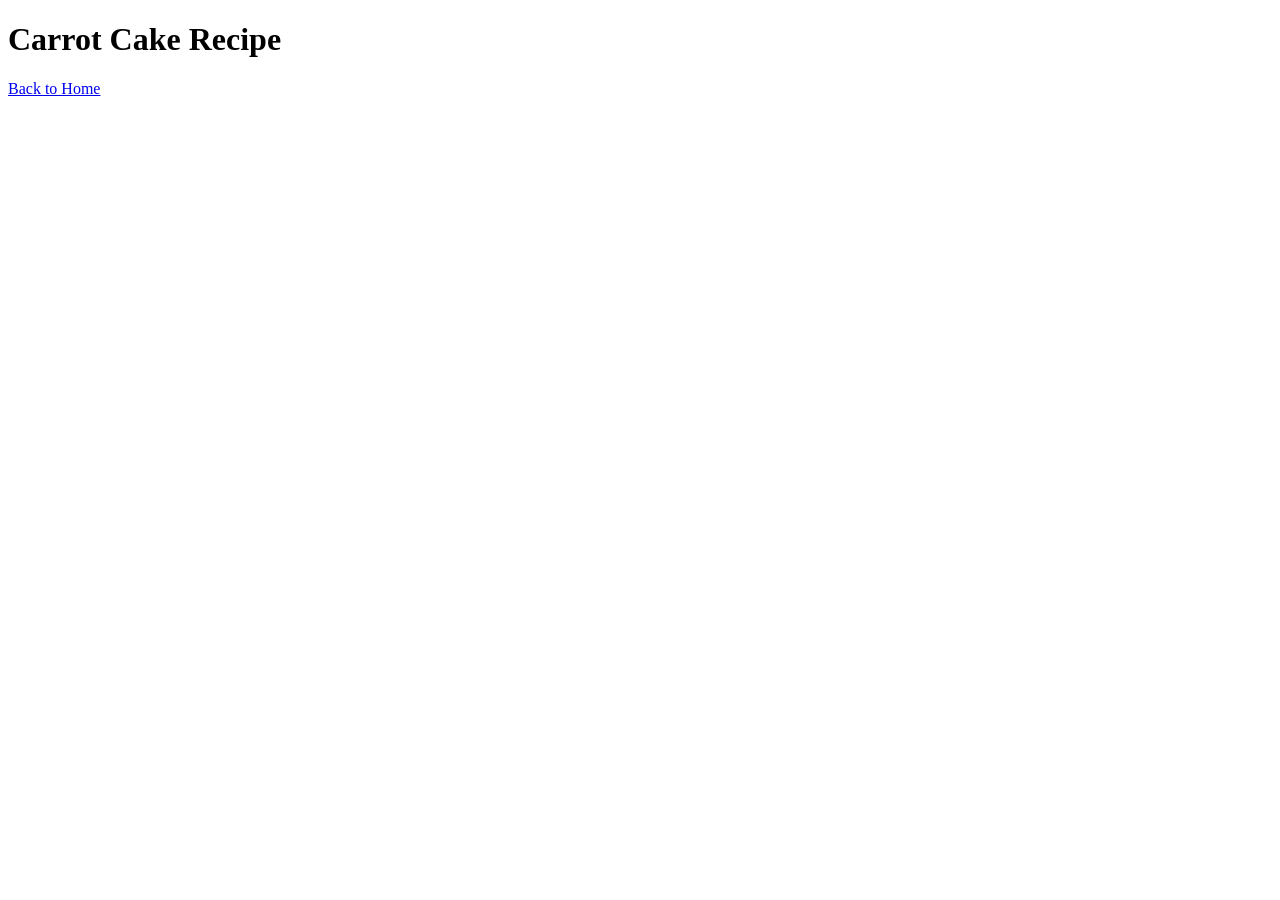
==== recipes/carrot-cake.html @ dc17c0d6 "Add first recipe Added the HTML file for the first recipe and created the link between both pages" ====
<!DOCTYPE html>
<html lang="en">
<head>
    <meta charset="UTF-8">
    <meta name="viewport" content="width=device-width, initial-scale=1.0">
    <title>Carrot Cake Recipe</title>
</head>
<body>
    <h1>Carrot Cake Recipe</h1>
    <a href="../index.html">Back to Home</a>
</body>
</html>
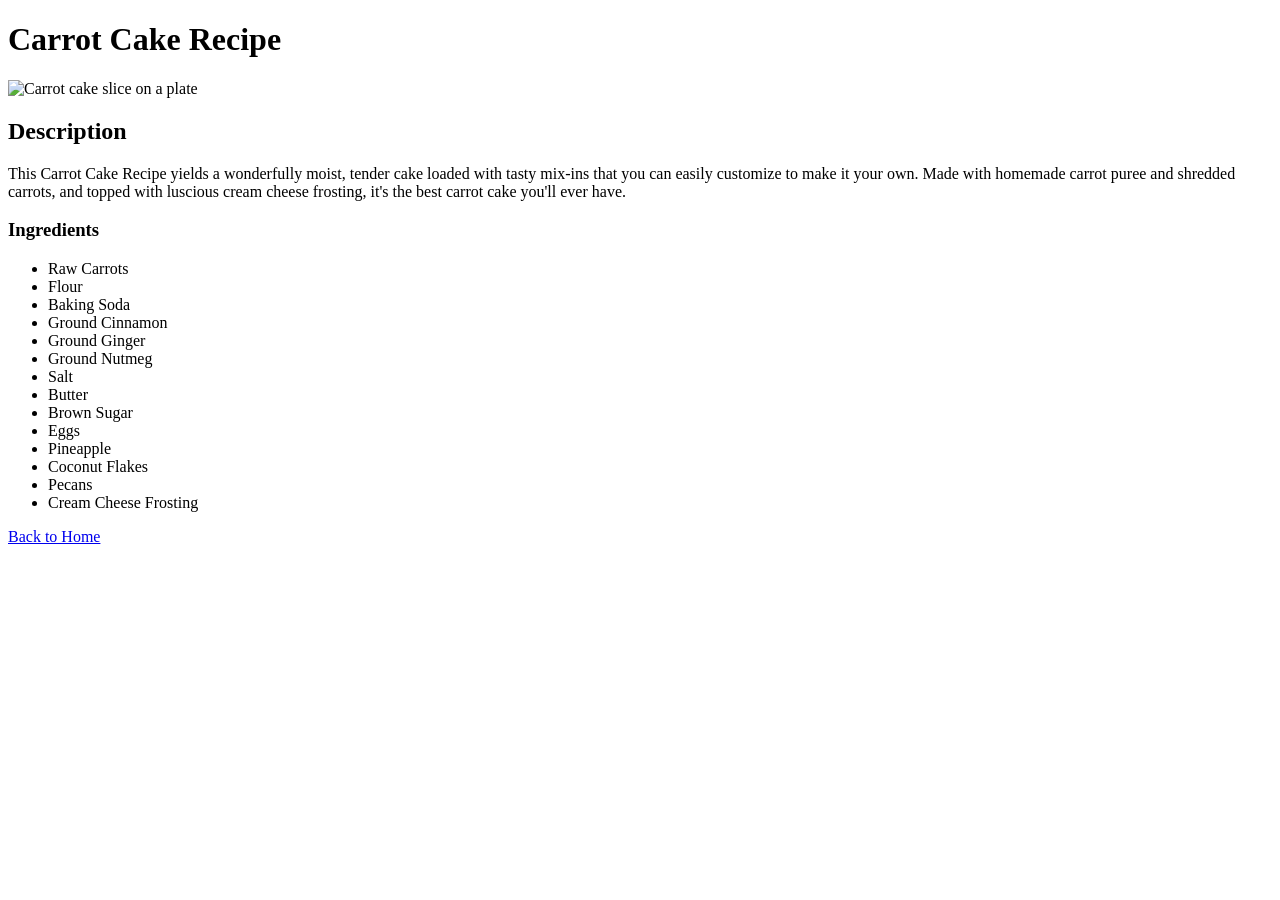
==== commit 5c30b566: "Add ingredients list to carrot cake Added the ingredient list for the carrot cake recipe, as well as" ====
--- a/recipes/carrot-cake.html
+++ b/recipes/carrot-cake.html
@@ -1,12 +1,40 @@
-<!DOCTYPE html>
+<!doctype html>
 <html lang="en">
-<head>
-    <meta charset="UTF-8">
-    <meta name="viewport" content="width=device-width, initial-scale=1.0">
+  <head>
+    <meta charset="UTF-8" />
+    <meta name="viewport" content="width=device-width, initial-scale=1.0" />
     <title>Carrot Cake Recipe</title>
-</head>
-<body>
+  </head>
+  <body>
     <h1>Carrot Cake Recipe</h1>
+    <img
+      src="https://www.lifeloveandsugar.com/wp-content/uploads/2023/08/Carrot-Cake4.jpg"
+      alt="Carrot cake slice on a plate"
+    />
+    <h2>Description</h2>
+    <p>
+      This Carrot Cake Recipe yields a wonderfully moist, tender cake loaded
+      with tasty mix-ins that you can easily customize to make it your own. Made
+      with homemade carrot puree and shredded carrots, and topped with luscious
+      cream cheese frosting, it's the best carrot cake you'll ever have.
+    </p>
+    <h3>Ingredients</h3>
+    <ul>
+        <li>Raw Carrots</li>
+        <li>Flour</li>
+        <li>Baking Soda</li>
+        <li>Ground Cinnamon</li>
+        <li>Ground Ginger</li>
+        <li>Ground Nutmeg</li>
+        <li>Salt</li>
+        <li>Butter</li>
+        <li>Brown Sugar</li>
+        <li>Eggs</li>
+        <li>Pineapple</li>
+        <li>Coconut Flakes</li>
+        <li>Pecans</li>
+        <li>Cream Cheese Frosting</li>
+    </ul>
     <a href="../index.html">Back to Home</a>
-</body>
-</html>+  </body>
+</html>
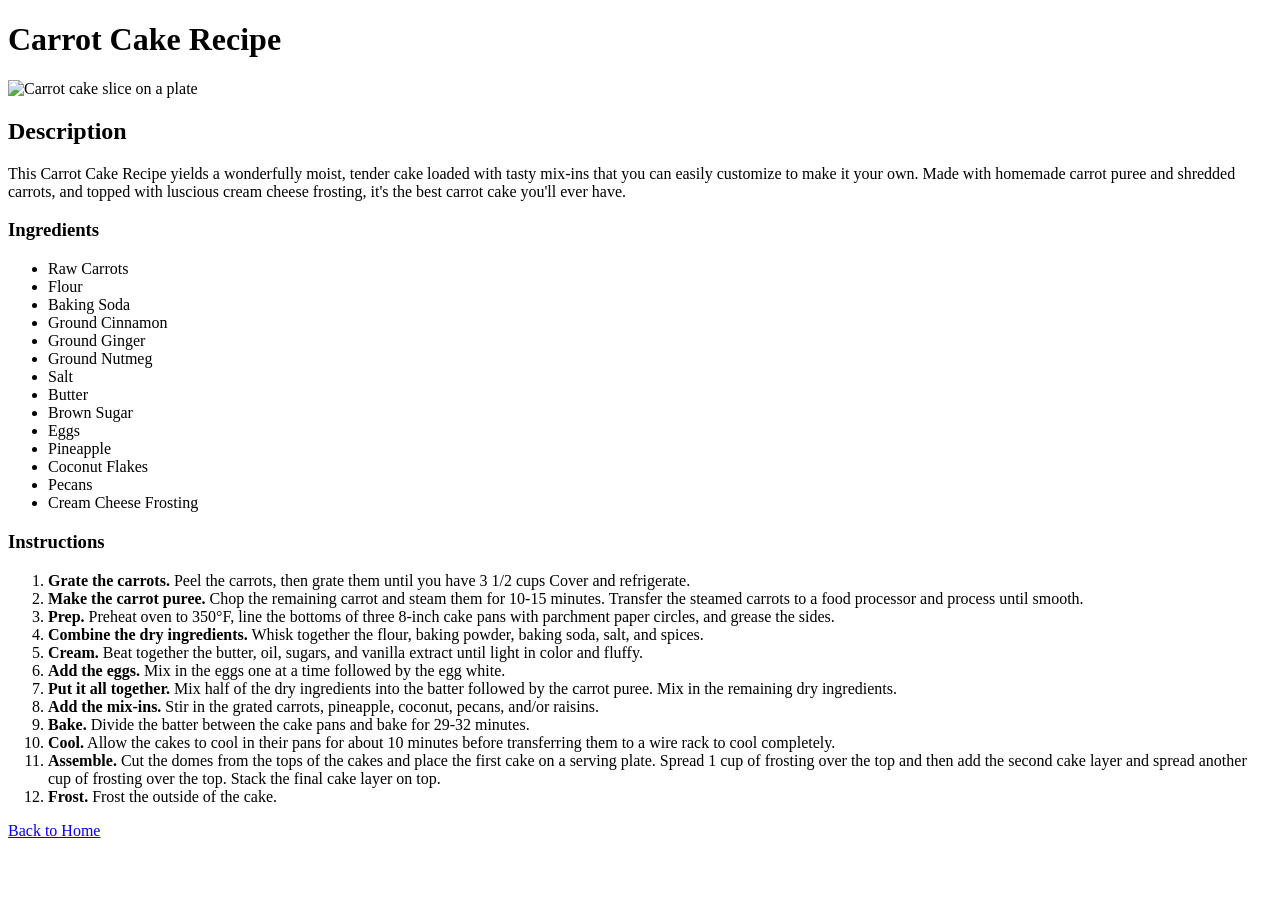
==== commit 4c727ed7: "Add carrot cake baking steps Added the steps to bake a carrot cake" ====
--- a/recipes/carrot-cake.html
+++ b/recipes/carrot-cake.html
@@ -35,6 +35,21 @@
         <li>Pecans</li>
         <li>Cream Cheese Frosting</li>
     </ul>
+    <h3>Instructions</h3>
+    <ol>
+      <li><strong>Grate the carrots.</strong> Peel the carrots, then grate them until you have 3 1/2 cups Cover and refrigerate.</li>
+      <li><strong>Make the carrot puree.</strong> Chop the remaining carrot and steam them for 10-15 minutes. Transfer the steamed carrots to a food processor and process until smooth.</li>
+      <li><strong>Prep.</strong> Preheat oven to 350°F, line the bottoms of three 8-inch cake pans with parchment paper circles, and grease the sides.</li>
+      <li><strong>Combine the dry ingredients.</strong> Whisk together the flour, baking powder, baking soda, salt, and spices.</li>
+      <li><strong>Cream.</strong> Beat together the butter, oil, sugars, and vanilla extract until light in color and fluffy.</li>
+      <li><strong>Add the eggs.</strong> Mix in the eggs one at a time followed by the egg white.</li>
+      <li><strong>Put it all together.</strong> Mix half of the dry ingredients into the batter followed by the carrot puree. Mix in the remaining dry ingredients.</li>
+      <li><strong>Add the mix-ins.</strong> Stir in the grated carrots, pineapple, coconut, pecans, and/or raisins.</li>
+      <li><strong>Bake.</strong> Divide the batter between the cake pans and bake for 29-32 minutes.</li>
+      <li><strong>Cool.</strong> Allow the cakes to cool in their pans for about 10 minutes before transferring them to a wire rack to cool completely.</li>
+      <li><strong>Assemble.</strong> Cut the domes from the tops of the cakes and place the first cake on a serving plate. Spread 1 cup of frosting over the top and then add the second cake layer and spread another cup of frosting over the top. Stack the final cake layer on top.</li>
+      <li><strong>Frost.</strong> Frost the outside of the cake.</li>
+    </ol>
     <a href="../index.html">Back to Home</a>
   </body>
 </html>
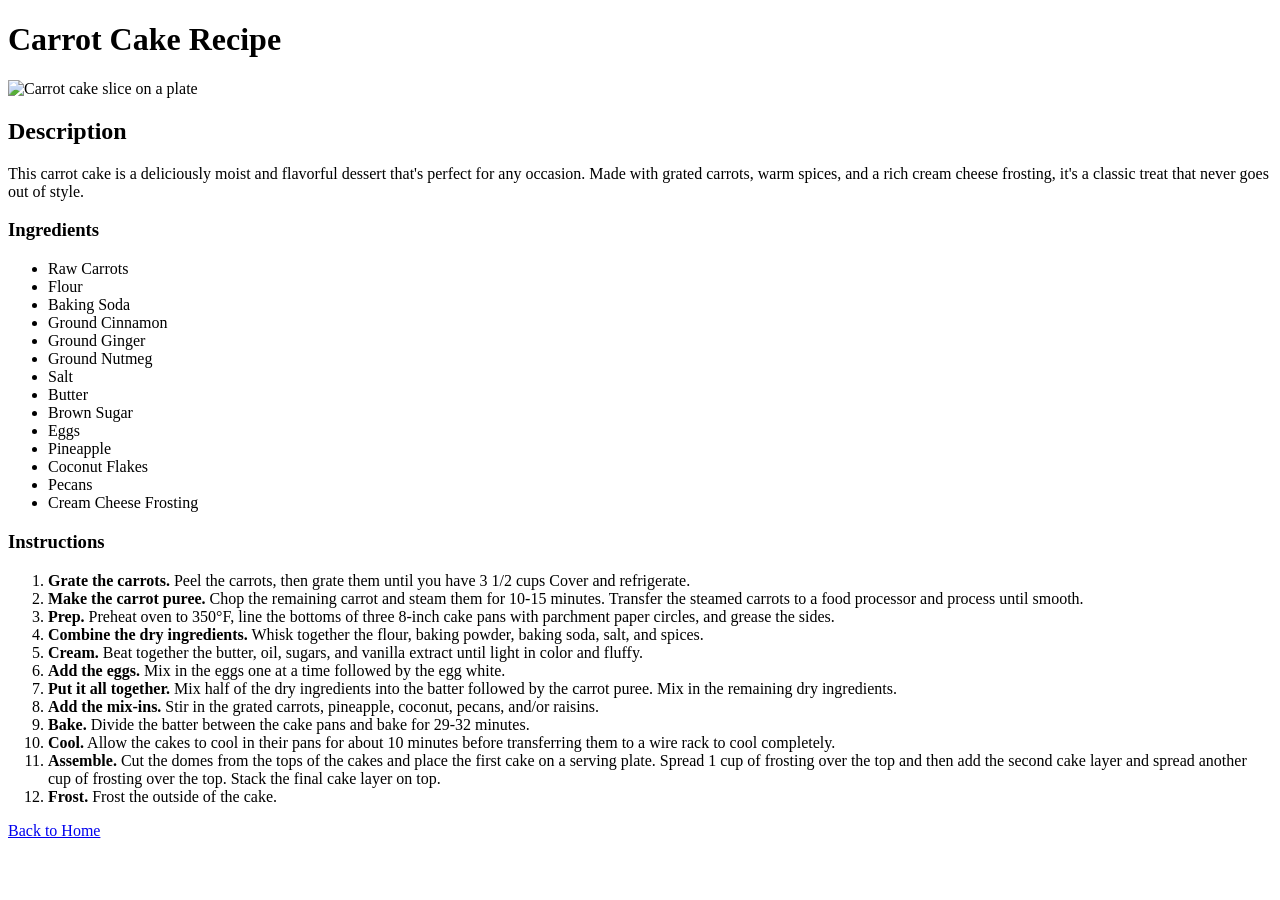
==== commit 932bef06: "Add chili recipe and update index.html to include links to both recipes. Added a new recipe for chil" ====
--- a/recipes/carrot-cake.html
+++ b/recipes/carrot-cake.html
@@ -13,41 +13,77 @@
     />
     <h2>Description</h2>
     <p>
-      This Carrot Cake Recipe yields a wonderfully moist, tender cake loaded
-      with tasty mix-ins that you can easily customize to make it your own. Made
-      with homemade carrot puree and shredded carrots, and topped with luscious
-      cream cheese frosting, it's the best carrot cake you'll ever have.
+      This carrot cake is a deliciously moist and flavorful dessert that's perfect
+      for any occasion. Made with grated carrots, warm spices, and a rich cream
+      cheese frosting, it's a classic treat that never goes out of style.
     </p>
     <h3>Ingredients</h3>
     <ul>
-        <li>Raw Carrots</li>
-        <li>Flour</li>
-        <li>Baking Soda</li>
-        <li>Ground Cinnamon</li>
-        <li>Ground Ginger</li>
-        <li>Ground Nutmeg</li>
-        <li>Salt</li>
-        <li>Butter</li>
-        <li>Brown Sugar</li>
-        <li>Eggs</li>
-        <li>Pineapple</li>
-        <li>Coconut Flakes</li>
-        <li>Pecans</li>
-        <li>Cream Cheese Frosting</li>
+      <li>Raw Carrots</li>
+      <li>Flour</li>
+      <li>Baking Soda</li>
+      <li>Ground Cinnamon</li>
+      <li>Ground Ginger</li>
+      <li>Ground Nutmeg</li>
+      <li>Salt</li>
+      <li>Butter</li>
+      <li>Brown Sugar</li>
+      <li>Eggs</li>
+      <li>Pineapple</li>
+      <li>Coconut Flakes</li>
+      <li>Pecans</li>
+      <li>Cream Cheese Frosting</li>
     </ul>
     <h3>Instructions</h3>
     <ol>
-      <li><strong>Grate the carrots.</strong> Peel the carrots, then grate them until you have 3 1/2 cups Cover and refrigerate.</li>
-      <li><strong>Make the carrot puree.</strong> Chop the remaining carrot and steam them for 10-15 minutes. Transfer the steamed carrots to a food processor and process until smooth.</li>
-      <li><strong>Prep.</strong> Preheat oven to 350°F, line the bottoms of three 8-inch cake pans with parchment paper circles, and grease the sides.</li>
-      <li><strong>Combine the dry ingredients.</strong> Whisk together the flour, baking powder, baking soda, salt, and spices.</li>
-      <li><strong>Cream.</strong> Beat together the butter, oil, sugars, and vanilla extract until light in color and fluffy.</li>
-      <li><strong>Add the eggs.</strong> Mix in the eggs one at a time followed by the egg white.</li>
-      <li><strong>Put it all together.</strong> Mix half of the dry ingredients into the batter followed by the carrot puree. Mix in the remaining dry ingredients.</li>
-      <li><strong>Add the mix-ins.</strong> Stir in the grated carrots, pineapple, coconut, pecans, and/or raisins.</li>
-      <li><strong>Bake.</strong> Divide the batter between the cake pans and bake for 29-32 minutes.</li>
-      <li><strong>Cool.</strong> Allow the cakes to cool in their pans for about 10 minutes before transferring them to a wire rack to cool completely.</li>
-      <li><strong>Assemble.</strong> Cut the domes from the tops of the cakes and place the first cake on a serving plate. Spread 1 cup of frosting over the top and then add the second cake layer and spread another cup of frosting over the top. Stack the final cake layer on top.</li>
+      <li>
+        <strong>Grate the carrots.</strong> Peel the carrots, then grate them
+        until you have 3 1/2 cups Cover and refrigerate.
+      </li>
+      <li>
+        <strong>Make the carrot puree.</strong> Chop the remaining carrot and
+        steam them for 10-15 minutes. Transfer the steamed carrots to a food
+        processor and process until smooth.
+      </li>
+      <li>
+        <strong>Prep.</strong> Preheat oven to 350°F, line the bottoms of three
+        8-inch cake pans with parchment paper circles, and grease the sides.
+      </li>
+      <li>
+        <strong>Combine the dry ingredients.</strong> Whisk together the flour,
+        baking powder, baking soda, salt, and spices.
+      </li>
+      <li>
+        <strong>Cream.</strong> Beat together the butter, oil, sugars, and
+        vanilla extract until light in color and fluffy.
+      </li>
+      <li>
+        <strong>Add the eggs.</strong> Mix in the eggs one at a time followed by
+        the egg white.
+      </li>
+      <li>
+        <strong>Put it all together.</strong> Mix half of the dry ingredients
+        into the batter followed by the carrot puree. Mix in the remaining dry
+        ingredients.
+      </li>
+      <li>
+        <strong>Add the mix-ins.</strong> Stir in the grated carrots, pineapple,
+        coconut, pecans, and/or raisins.
+      </li>
+      <li>
+        <strong>Bake.</strong> Divide the batter between the cake pans and bake
+        for 29-32 minutes.
+      </li>
+      <li>
+        <strong>Cool.</strong> Allow the cakes to cool in their pans for about
+        10 minutes before transferring them to a wire rack to cool completely.
+      </li>
+      <li>
+        <strong>Assemble.</strong> Cut the domes from the tops of the cakes and
+        place the first cake on a serving plate. Spread 1 cup of frosting over
+        the top and then add the second cake layer and spread another cup of
+        frosting over the top. Stack the final cake layer on top.
+      </li>
       <li><strong>Frost.</strong> Frost the outside of the cake.</li>
     </ol>
     <a href="../index.html">Back to Home</a>
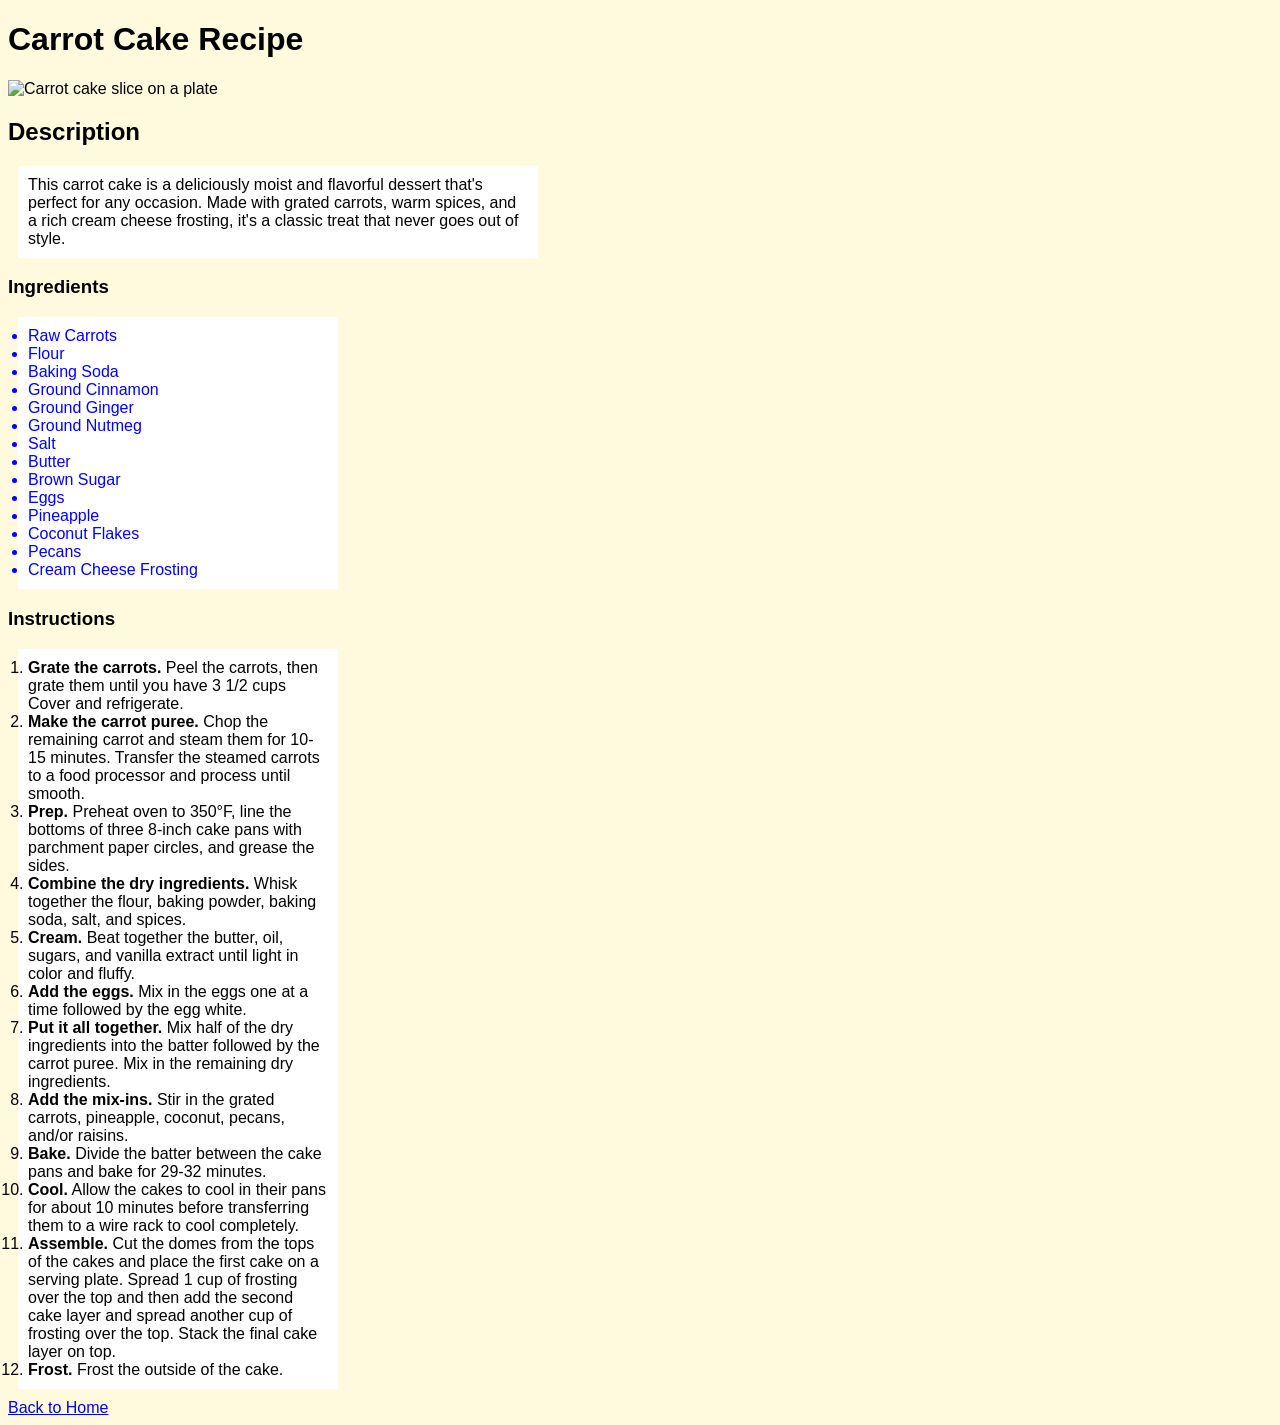
==== commit e678da08: "Change CSS styles for all pages Change the font to Arial, add a background color of beige, and set t" ====
--- a/recipes/carrot-cake.html
+++ b/recipes/carrot-cake.html
@@ -4,21 +4,22 @@
     <meta charset="UTF-8" />
     <meta name="viewport" content="width=device-width, initial-scale=1.0" />
     <title>Carrot Cake Recipe</title>
+    <link rel="stylesheet" href="../styles.css">
   </head>
   <body>
     <h1>Carrot Cake Recipe</h1>
-    <img
-      src="https://www.lifeloveandsugar.com/wp-content/uploads/2023/08/Carrot-Cake4.jpg"
+    <img style="width: 600px; height: 500px;" 
+      src="https://cookingwithcarbs.com/wp-content/uploads/2021/03/Nut-Free-Carrot-Cake-Final2-min.jpg"
       alt="Carrot cake slice on a plate"
     />
     <h2>Description</h2>
-    <p>
+    <p class="description">
       This carrot cake is a deliciously moist and flavorful dessert that's perfect
       for any occasion. Made with grated carrots, warm spices, and a rich cream
       cheese frosting, it's a classic treat that never goes out of style.
     </p>
     <h3>Ingredients</h3>
-    <ul>
+    <ul class="ingredients">
       <li>Raw Carrots</li>
       <li>Flour</li>
       <li>Baking Soda</li>
@@ -35,7 +36,7 @@
       <li>Cream Cheese Frosting</li>
     </ul>
     <h3>Instructions</h3>
-    <ol>
+    <ol class="instructions">
       <li>
         <strong>Grate the carrots.</strong> Peel the carrots, then grate them
         until you have 3 1/2 cups Cover and refrigerate.
--- a/styles.css
+++ b/styles.css
@@ -0,0 +1,33 @@
+body {
+    background-color: #fff9dd;
+    font-family: Arial, Helvetica, sans-serif;
+}
+
+.recipe-links {
+    background: #ffffff;
+    width: 200px;
+    padding: 10px;
+    margin: 10px;
+}
+
+.ingredients {
+    background: #ffffff;
+    width: 300px;
+    padding: 10px;
+    margin: 10px;
+    color: blue;
+}
+
+.instructions {
+    background: #ffffff;
+    width: 300px;
+    padding: 10px;
+    margin: 10px;
+}
+
+.description {
+    background: #ffffff;
+    width: 500px;
+    padding: 10px;
+    margin: 10px;
+}
